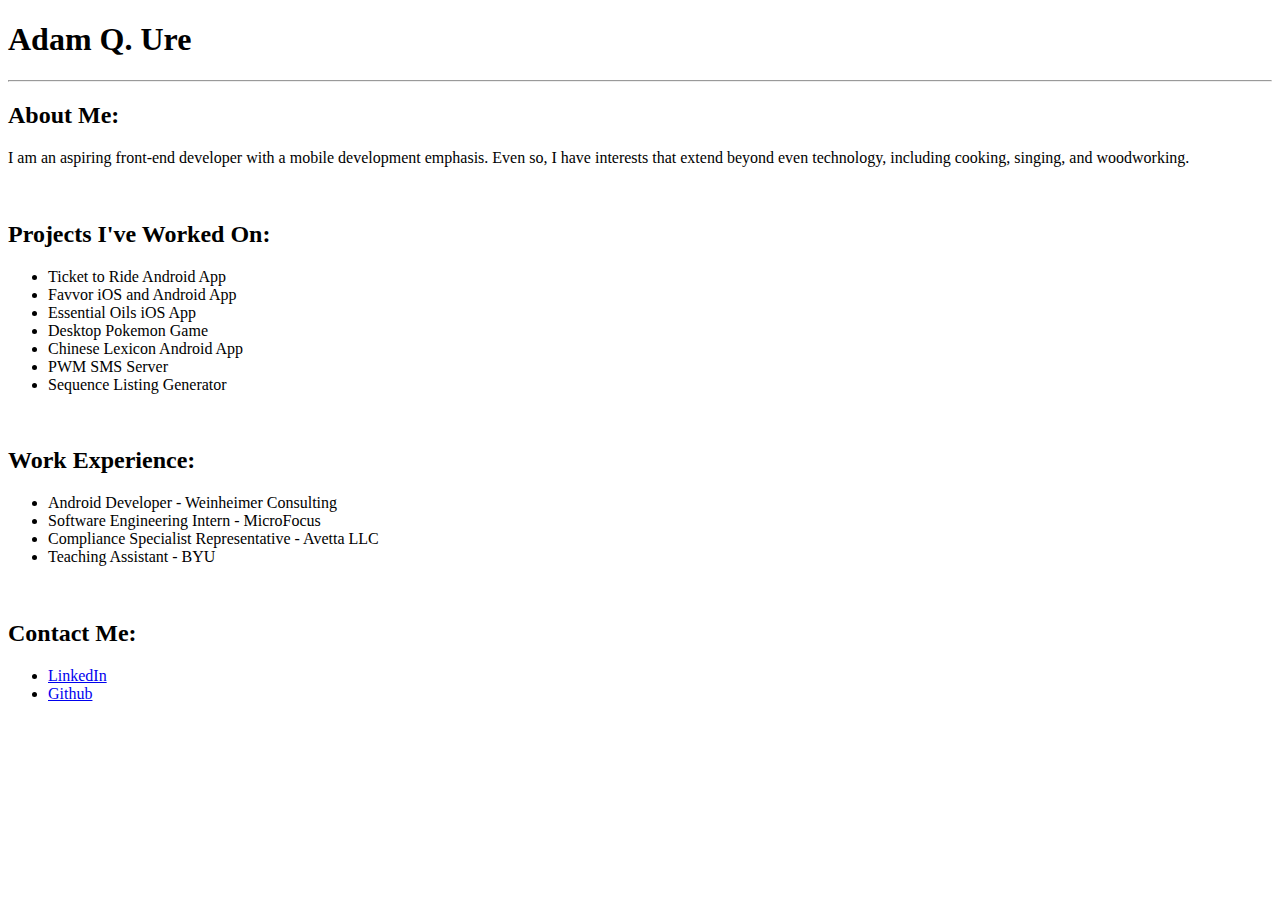
==== index.html @ eb0e4ea7 "First commit" ====
<!DOCTYPE html>
<head>
  <title>Adam Ure Portfolio</title>
</head>
<body>
  <h1>Adam Q. Ure</h1>
  <hr>

  <h2>About Me:</h2>
  <p>I am an aspiring front-end developer with a mobile development emphasis. Even so, I have interests that extend beyond even technology, including cooking, singing, and woodworking.</p>
  <br>

  <h2>Projects I've Worked On:</h2>
  <ul>
    <li>Ticket to Ride Android App</li>
    <li>Favvor iOS and Android App</li>
    <li>Essential Oils iOS App</li>
    <li>Desktop Pokemon Game</li>
    <li>Chinese Lexicon Android App</li>
    <li>PWM SMS Server</li>
    <li>Sequence Listing Generator</li>
  </ul>
  <br>

  <h2>Work Experience:</h2>
  <ul>
    <li>Android Developer - Weinheimer Consulting</li>
    <li>Software Engineering Intern - MicroFocus</li>
    <li>Compliance Specialist Representative - Avetta LLC</li>
    <li>Teaching Assistant - BYU</li>
  </ul>
  <br>

  <h2>Contact Me:</h2>
  <ul>
    <li><a href="https://www.linkedin.com/in/adam-ure-7249494a">LinkedIn</a></li>
    <li><a href="https://github.com/adamqure">Github</a></li>
  </ul>
</body>
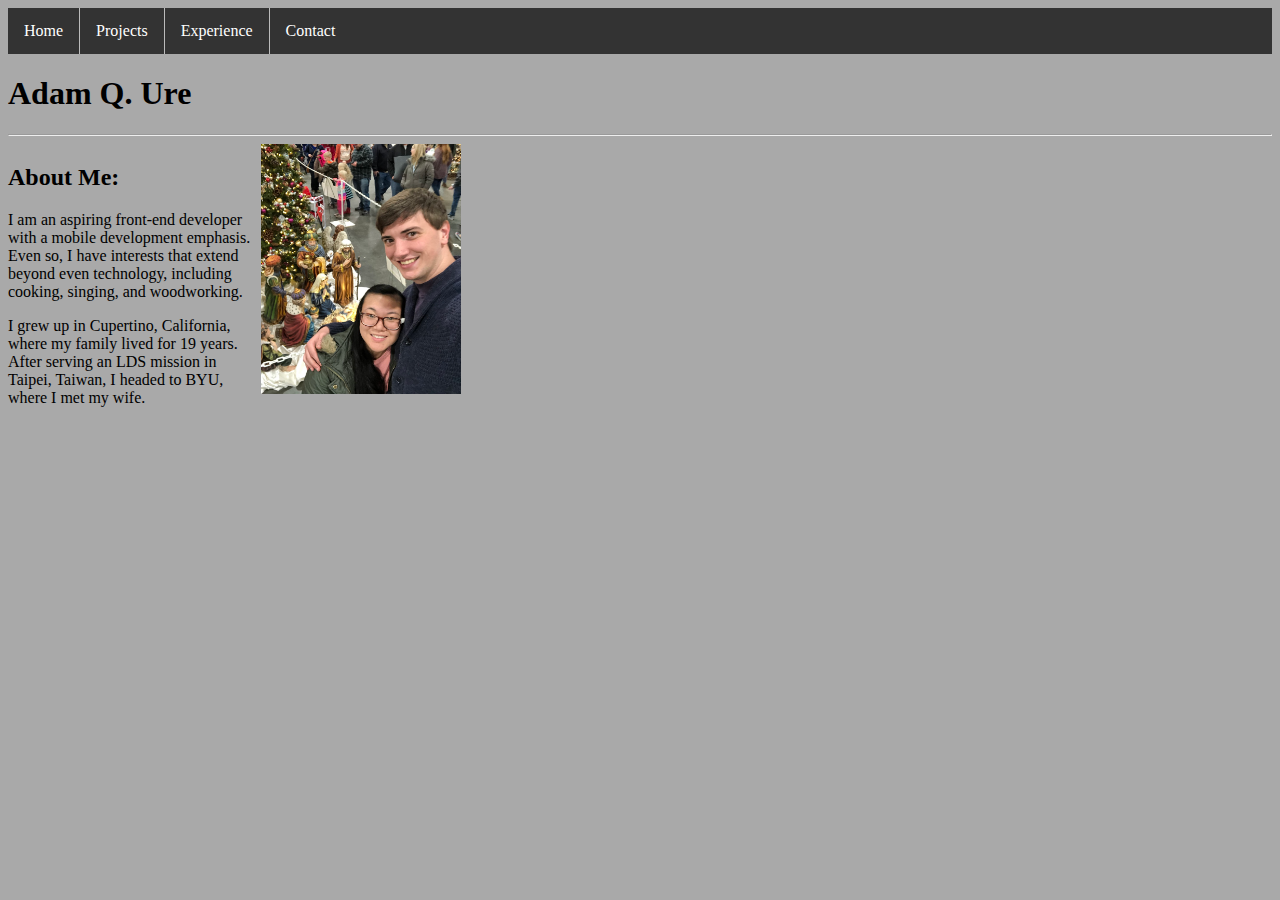
==== commit 96781813: "Create navbar and split index into multiple html files" ====
--- a/index.html
+++ b/index.html
@@ -1,39 +1,29 @@
 <!DOCTYPE html>
 <head>
   <title>Adam Ure Portfolio</title>
+  <link href="portfolio.css" type="text/css" rel="stylesheet">
 </head>
 <body>
+  <nav>
+    <ul>
+      <li><a href="index.html">Home</a></li>
+      <li><a href="projects.html">Projects</a></li>
+      <li><a href="experience.html">Experience</a></li>
+      <li><a href="contact.html">Contact</a></li>
+    </ul>
+  </nav>
   <h1>Adam Q. Ure</h1>
   <hr>
 
-  <h2>About Me:</h2>
-  <p>I am an aspiring front-end developer with a mobile development emphasis. Even so, I have interests that extend beyond even technology, including cooking, singing, and woodworking.</p>
-  <br>
+  <section>
+    <aside>
+      <h2>About Me:</h2>
+      <p>I am an aspiring front-end developer with a mobile development emphasis. Even so, I have interests that extend beyond even technology, including cooking, singing, and woodworking.</p>
+      <p>I grew up in Cupertino, California, where my family lived for 19 years. After serving an LDS mission in Taipei, Taiwan, I headed to BYU, where I met my wife.</p>
+    </aside>
+    <article>
+      <img src="intro.jpg">
+    </article>
+  </section>
 
-  <h2>Projects I've Worked On:</h2>
-  <ul>
-    <li>Ticket to Ride Android App</li>
-    <li>Favvor iOS and Android App</li>
-    <li>Essential Oils iOS App</li>
-    <li>Desktop Pokemon Game</li>
-    <li>Chinese Lexicon Android App</li>
-    <li>PWM SMS Server</li>
-    <li>Sequence Listing Generator</li>
-  </ul>
-  <br>
-
-  <h2>Work Experience:</h2>
-  <ul>
-    <li>Android Developer - Weinheimer Consulting</li>
-    <li>Software Engineering Intern - MicroFocus</li>
-    <li>Compliance Specialist Representative - Avetta LLC</li>
-    <li>Teaching Assistant - BYU</li>
-  </ul>
-  <br>
-
-  <h2>Contact Me:</h2>
-  <ul>
-    <li><a href="https://www.linkedin.com/in/adam-ure-7249494a">LinkedIn</a></li>
-    <li><a href="https://github.com/adamqure">Github</a></li>
-  </ul>
 </body>
--- a/portfolio.css
+++ b/portfolio.css
@@ -0,0 +1,62 @@
+body {
+  background-color: #A9A9A9;
+}
+
+img {
+  width: 200px;
+  height: 250px;
+}
+
+h1 {
+  font-family:cursive;
+}
+
+nav ul {
+  list-style-type: none;
+  margin: 0;
+  padding: 0;
+  overflow: hidden;
+  background-color: #333;
+}
+
+nav ul li a {
+  display: block;
+  color: white;
+  text-align: center;
+  padding: 14px 16px;
+  text-decoration: none;
+}
+
+nav ul li a:hover {
+  background-color: #111;
+}
+
+nav ul li{
+  border-right: 1px solid #bbb;
+  float:left;
+}
+
+nav ul li:last-child {
+  border-right: none;
+}
+
+.contactlist a {
+  text-decoration: none;
+  color: black;
+}
+
+.contactlist a:hover {
+  color:white;
+}
+
+section {
+ display: flex;
+}
+
+aside {
+ flex: 1
+}
+
+article {
+ flex: 4
+}
